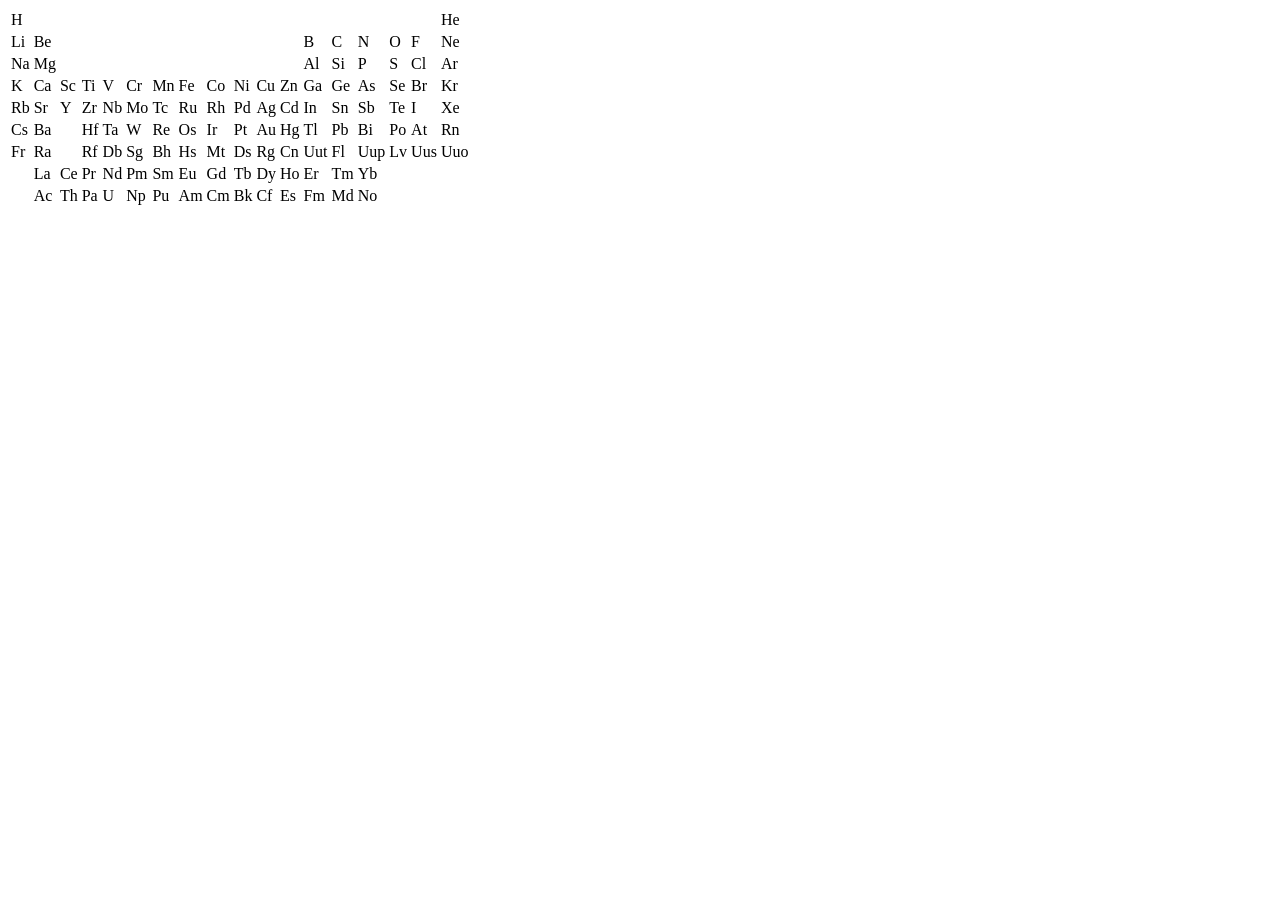
==== 2-uib/2022-11-14-shapes/class/exercise/index.html @ fe811b3f "Merge branch 'master' of github.com:22-d08-a/live" ====
<!DOCTYPE html>
<html lang="en">
  <head>
    <meta charset="UTF-8" />
    <meta http-equiv="X-UA-Compatible" content="IE=edge" />
    <meta name="viewport" content="width=device-width, initial-scale=1.0" />
    <title>Table</title>
  </head>
  <body>
    <table>
      <tr>
        <td>H</td>
        <td></td>
        <td></td>
        <td></td>
        <td></td>
        <td></td>
        <td></td>
        <td></td>
        <td></td>
        <td></td>
        <td></td>
        <td></td>
        <td></td>
        <td></td>
        <td></td>
        <td></td>
        <td></td>
        <td>He</td>
      </tr>
      <tr>
        <td>Li</td>
        <td>Be</td>
        <td></td>
        <td></td>
        <td></td>
        <td></td>
        <td></td>
        <td></td>
        <td></td>
        <td></td>
        <td></td>
        <td></td>
        <td>B</td>
        <td>C</td>
        <td>N</td>
        <td>O</td>
        <td>F</td>
        <td>Ne</td>
      </tr>
      <tr>
        <td>Na</td>
        <td>Mg</td>
        <td></td>
        <td></td>
        <td></td>
        <td></td>
        <td></td>
        <td></td>
        <td></td>
        <td></td>
        <td></td>
        <td></td>
        <td>Al</td>
        <td>Si</td>
        <td>P</td>
        <td>S</td>
        <td>Cl</td>
        <td>Ar</td>
      </tr>
      <tr>
        <td>K</td>
        <td>Ca</td>
        <td>Sc</td>
        <td>Ti</td>
        <td>V</td>
        <td>Cr</td>
        <td>Mn</td>
        <td>Fe</td>
        <td>Co</td>
        <td>Ni</td>
        <td>Cu</td>
        <td>Zn</td>
        <td>Ga</td>
        <td>Ge</td>
        <td>As</td>
        <td>Se</td>
        <td>Br</td>
        <td>Kr</td>
      </tr>
      <tr>
        <td>Rb</td>
        <td>Sr</td>
        <td>Y</td>
        <td>Zr</td>
        <td>Nb</td>
        <td>Mo</td>
        <td>Tc</td>
        <td>Ru</td>
        <td>Rh</td>
        <td>Pd</td>
        <td>Ag</td>
        <td>Cd</td>
        <td>In</td>
        <td>Sn</td>
        <td>Sb</td>
        <td>Te</td>
        <td>I</td>
        <td>Xe</td>
      </tr>
      <tr>
        <td>Cs</td>
        <td>Ba</td>
        <td></td>
        <td>Hf</td>
        <td>Ta</td>
        <td>W</td>
        <td>Re</td>
        <td>Os</td>
        <td>Ir</td>
        <td>Pt</td>
        <td>Au</td>
        <td>Hg</td>
        <td>Tl</td>
        <td>Pb</td>
        <td>Bi</td>
        <td>Po</td>
        <td>At</td>
        <td>Rn</td>
      </tr>
      <tr>
        <td>Fr</td>
        <td>Ra</td>
        <td></td>
        <td>Rf</td>
        <td>Db</td>
        <td>Sg</td>
        <td>Bh</td>
        <td>Hs</td>
        <td>Mt</td>
        <td>Ds</td>
        <td>Rg</td>
        <td>Cn</td>
        <td>Uut</td>
        <td>Fl</td>
        <td>Uup</td>
        <td>Lv</td>
        <td>Uus</td>
        <td>Uuo</td>
      </tr>
      <tr>
        <td></td>
        <td>La</td>
        <td>Ce</td>
        <td>Pr</td>
        <td>Nd</td>
        <td>Pm</td>
        <td>Sm</td>
        <td>Eu</td>
        <td>Gd</td>
        <td>Tb</td>
        <td>Dy</td>
        <td>Ho</td>
        <td>Er</td>
        <td>Tm</td>
        <td>Yb</td>
        <td></td>
        <td></td>
        <td></td>
      </tr>
      <tr>
        <td></td>
        <td>Ac</td>
        <td>Th</td>
        <td>Pa</td>
        <td>U</td>
        <td>Np</td>
        <td>Pu</td>
        <td>Am</td>
        <td>Cm</td>
        <td>Bk</td>
        <td>Cf</td>
        <td>Es</td>
        <td>Fm</td>
        <td>Md</td>
        <td>No</td>
        <td></td>
        <td></td>
        <td></td>
      </tr>
    </table>
  </body>
</html>
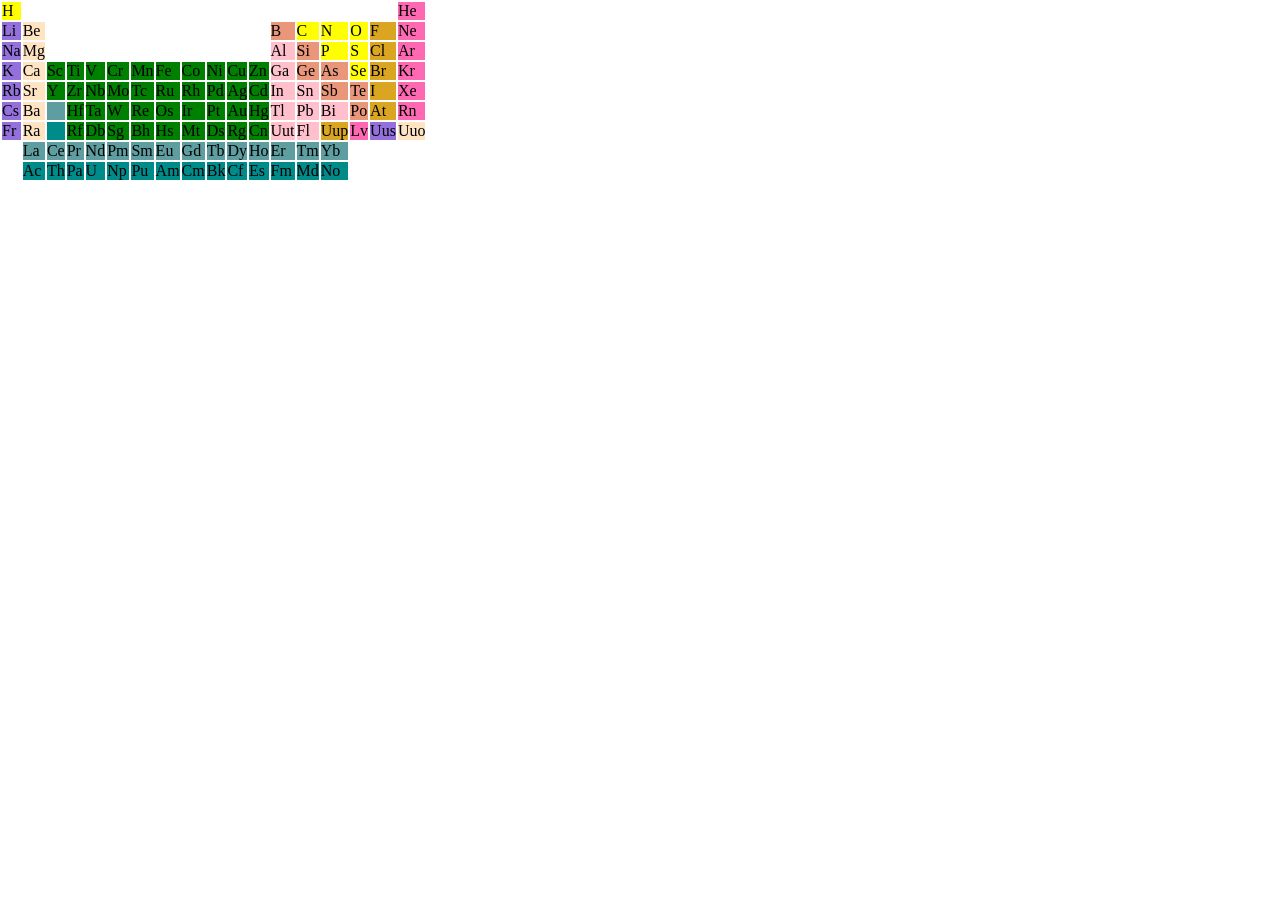
==== commit d6ae9e6a: "Table contend coloring using nth-child" ====
--- a/2-uib/2022-11-14-shapes/class/exercise/index.html
+++ b/2-uib/2022-11-14-shapes/class/exercise/index.html
@@ -1,193 +1,197 @@
 <!DOCTYPE html>
 <html lang="en">
-  <head>
-    <meta charset="UTF-8" />
-    <meta http-equiv="X-UA-Compatible" content="IE=edge" />
-    <meta name="viewport" content="width=device-width, initial-scale=1.0" />
-    <title>Table</title>
-  </head>
-  <body>
-    <table>
-      <tr>
-        <td>H</td>
-        <td></td>
-        <td></td>
-        <td></td>
-        <td></td>
-        <td></td>
-        <td></td>
-        <td></td>
-        <td></td>
-        <td></td>
-        <td></td>
-        <td></td>
-        <td></td>
-        <td></td>
-        <td></td>
-        <td></td>
-        <td></td>
-        <td>He</td>
-      </tr>
-      <tr>
-        <td>Li</td>
-        <td>Be</td>
-        <td></td>
-        <td></td>
-        <td></td>
-        <td></td>
-        <td></td>
-        <td></td>
-        <td></td>
-        <td></td>
-        <td></td>
-        <td></td>
-        <td>B</td>
-        <td>C</td>
-        <td>N</td>
-        <td>O</td>
-        <td>F</td>
-        <td>Ne</td>
-      </tr>
-      <tr>
-        <td>Na</td>
-        <td>Mg</td>
-        <td></td>
-        <td></td>
-        <td></td>
-        <td></td>
-        <td></td>
-        <td></td>
-        <td></td>
-        <td></td>
-        <td></td>
-        <td></td>
-        <td>Al</td>
-        <td>Si</td>
-        <td>P</td>
-        <td>S</td>
-        <td>Cl</td>
-        <td>Ar</td>
-      </tr>
-      <tr>
-        <td>K</td>
-        <td>Ca</td>
-        <td>Sc</td>
-        <td>Ti</td>
-        <td>V</td>
-        <td>Cr</td>
-        <td>Mn</td>
-        <td>Fe</td>
-        <td>Co</td>
-        <td>Ni</td>
-        <td>Cu</td>
-        <td>Zn</td>
-        <td>Ga</td>
-        <td>Ge</td>
-        <td>As</td>
-        <td>Se</td>
-        <td>Br</td>
-        <td>Kr</td>
-      </tr>
-      <tr>
-        <td>Rb</td>
-        <td>Sr</td>
-        <td>Y</td>
-        <td>Zr</td>
-        <td>Nb</td>
-        <td>Mo</td>
-        <td>Tc</td>
-        <td>Ru</td>
-        <td>Rh</td>
-        <td>Pd</td>
-        <td>Ag</td>
-        <td>Cd</td>
-        <td>In</td>
-        <td>Sn</td>
-        <td>Sb</td>
-        <td>Te</td>
-        <td>I</td>
-        <td>Xe</td>
-      </tr>
-      <tr>
-        <td>Cs</td>
-        <td>Ba</td>
-        <td></td>
-        <td>Hf</td>
-        <td>Ta</td>
-        <td>W</td>
-        <td>Re</td>
-        <td>Os</td>
-        <td>Ir</td>
-        <td>Pt</td>
-        <td>Au</td>
-        <td>Hg</td>
-        <td>Tl</td>
-        <td>Pb</td>
-        <td>Bi</td>
-        <td>Po</td>
-        <td>At</td>
-        <td>Rn</td>
-      </tr>
-      <tr>
-        <td>Fr</td>
-        <td>Ra</td>
-        <td></td>
-        <td>Rf</td>
-        <td>Db</td>
-        <td>Sg</td>
-        <td>Bh</td>
-        <td>Hs</td>
-        <td>Mt</td>
-        <td>Ds</td>
-        <td>Rg</td>
-        <td>Cn</td>
-        <td>Uut</td>
-        <td>Fl</td>
-        <td>Uup</td>
-        <td>Lv</td>
-        <td>Uus</td>
-        <td>Uuo</td>
-      </tr>
-      <tr>
-        <td></td>
-        <td>La</td>
-        <td>Ce</td>
-        <td>Pr</td>
-        <td>Nd</td>
-        <td>Pm</td>
-        <td>Sm</td>
-        <td>Eu</td>
-        <td>Gd</td>
-        <td>Tb</td>
-        <td>Dy</td>
-        <td>Ho</td>
-        <td>Er</td>
-        <td>Tm</td>
-        <td>Yb</td>
-        <td></td>
-        <td></td>
-        <td></td>
-      </tr>
-      <tr>
-        <td></td>
-        <td>Ac</td>
-        <td>Th</td>
-        <td>Pa</td>
-        <td>U</td>
-        <td>Np</td>
-        <td>Pu</td>
-        <td>Am</td>
-        <td>Cm</td>
-        <td>Bk</td>
-        <td>Cf</td>
-        <td>Es</td>
-        <td>Fm</td>
-        <td>Md</td>
-        <td>No</td>
-        <td></td>
-        <td></td>
-        <td></td>
-      </tr>
-    </table>
-  </body>
-</html>
+
+<head>
+  <meta charset="UTF-8" />
+  <meta http-equiv="X-UA-Compatible" content="IE=edge" />
+  <meta name="viewport" content="width=device-width, initial-scale=1.0" />
+  <title>Table</title>
+  <link rel="stylesheet" href="./css/style.css">
+</head>
+
+<body>
+  <table>
+    <tr>
+      <td>H</td>
+      <td></td>
+      <td></td>
+      <td></td>
+      <td></td>
+      <td></td>
+      <td></td>
+      <td></td>
+      <td></td>
+      <td></td>
+      <td></td>
+      <td></td>
+      <td></td>
+      <td></td>
+      <td></td>
+      <td></td>
+      <td></td>
+      <td>He</td>
+    </tr>
+    <tr>
+      <td>Li</td>
+      <td>Be</td>
+      <td></td>
+      <td></td>
+      <td></td>
+      <td></td>
+      <td></td>
+      <td></td>
+      <td></td>
+      <td></td>
+      <td></td>
+      <td></td>
+      <td>B</td>
+      <td>C</td>
+      <td>N</td>
+      <td>O</td>
+      <td>F</td>
+      <td>Ne</td>
+    </tr>
+    <tr>
+      <td>Na</td>
+      <td>Mg</td>
+      <td></td>
+      <td></td>
+      <td></td>
+      <td></td>
+      <td></td>
+      <td></td>
+      <td></td>
+      <td></td>
+      <td></td>
+      <td></td>
+      <td>Al</td>
+      <td>Si</td>
+      <td>P</td>
+      <td>S</td>
+      <td>Cl</td>
+      <td>Ar</td>
+    </tr>
+    <tr>
+      <td>K</td>
+      <td>Ca</td>
+      <td>Sc</td>
+      <td>Ti</td>
+      <td>V</td>
+      <td>Cr</td>
+      <td>Mn</td>
+      <td>Fe</td>
+      <td>Co</td>
+      <td>Ni</td>
+      <td>Cu</td>
+      <td>Zn</td>
+      <td>Ga</td>
+      <td>Ge</td>
+      <td>As</td>
+      <td>Se</td>
+      <td>Br</td>
+      <td>Kr</td>
+    </tr>
+    <tr>
+      <td>Rb</td>
+      <td>Sr</td>
+      <td>Y</td>
+      <td>Zr</td>
+      <td>Nb</td>
+      <td>Mo</td>
+      <td>Tc</td>
+      <td>Ru</td>
+      <td>Rh</td>
+      <td>Pd</td>
+      <td>Ag</td>
+      <td>Cd</td>
+      <td>In</td>
+      <td>Sn</td>
+      <td>Sb</td>
+      <td>Te</td>
+      <td>I</td>
+      <td>Xe</td>
+    </tr>
+    <tr>
+      <td>Cs</td>
+      <td>Ba</td>
+      <td></td>
+      <td>Hf</td>
+      <td>Ta</td>
+      <td>W</td>
+      <td>Re</td>
+      <td>Os</td>
+      <td>Ir</td>
+      <td>Pt</td>
+      <td>Au</td>
+      <td>Hg</td>
+      <td>Tl</td>
+      <td>Pb</td>
+      <td>Bi</td>
+      <td>Po</td>
+      <td>At</td>
+      <td>Rn</td>
+    </tr>
+    <tr>
+      <td>Fr</td>
+      <td>Ra</td>
+      <td></td>
+      <td>Rf</td>
+      <td>Db</td>
+      <td>Sg</td>
+      <td>Bh</td>
+      <td>Hs</td>
+      <td>Mt</td>
+      <td>Ds</td>
+      <td>Rg</td>
+      <td>Cn</td>
+      <td>Uut</td>
+      <td>Fl</td>
+      <td>Uup</td>
+      <td>Lv</td>
+      <td>Uus</td>
+      <td>Uuo</td>
+    </tr>
+    <tr>
+      <td></td>
+      <td>La</td>
+      <td>Ce</td>
+      <td>Pr</td>
+      <td>Nd</td>
+      <td>Pm</td>
+      <td>Sm</td>
+      <td>Eu</td>
+      <td>Gd</td>
+      <td>Tb</td>
+      <td>Dy</td>
+      <td>Ho</td>
+      <td>Er</td>
+      <td>Tm</td>
+      <td>Yb</td>
+      <td></td>
+      <td></td>
+      <td></td>
+    </tr>
+    <tr>
+      <td></td>
+      <td>Ac</td>
+      <td>Th</td>
+      <td>Pa</td>
+      <td>U</td>
+      <td>Np</td>
+      <td>Pu</td>
+      <td>Am</td>
+      <td>Cm</td>
+      <td>Bk</td>
+      <td>Cf</td>
+      <td>Es</td>
+      <td>Fm</td>
+      <td>Md</td>
+      <td>No</td>
+      <td></td>
+      <td></td>
+      <td></td>
+    </tr>
+  </table>
+</body>
+
+</html>
--- a/2-uib/2022-11-14-shapes/class/exercise/css/style.css
+++ b/2-uib/2022-11-14-shapes/class/exercise/css/style.css
@@ -0,0 +1,162 @@
+* {
+    margin: 0;
+    padding: 0;
+    box-sizing: border-box;
+}
+
+/*YELLOW*/
+tr:nth-child(1) td:nth-child(1),
+tr:nth-child(2) td:nth-child(14),
+tr:nth-child(2) td:nth-child(15),
+tr:nth-child(2) td:nth-child(16),
+tr:nth-child(3) td:nth-child(15),
+tr:nth-child(3) td:nth-child(16),
+tr:nth-child(4) td:nth-child(16) {
+    background-color: yellow;
+}
+
+tr:nth-child(2) td:nth-child(1),
+tr:nth-child(3) td:nth-child(1),
+tr:nth-child(4) td:nth-child(1),
+tr:nth-child(5) td:nth-child(1),
+tr:nth-child(6) td:nth-child(1),
+tr:nth-child(7) td:nth-child(1),
+tr:nth-child(7) td:nth-child(17) {
+    background-color: mediumpurple
+}
+
+tr:nth-child(2) td:nth-child(2),
+tr:nth-child(3) td:nth-child(2),
+tr:nth-child(4) td:nth-child(2),
+tr:nth-child(5) td:nth-child(2),
+tr:nth-child(6) td:nth-child(2),
+tr:nth-child(7) td:nth-child(2),
+tr:nth-child(7) td:nth-child(18) {
+    background-color: bisque;
+}
+
+/*GREEN*/
+tr:nth-child(4) td:nth-child(3),
+tr:nth-child(4) td:nth-child(4),
+tr:nth-child(4) td:nth-child(5),
+tr:nth-child(4) td:nth-child(6),
+tr:nth-child(4) td:nth-child(7),
+tr:nth-child(4) td:nth-child(8),
+tr:nth-child(4) td:nth-child(9),
+tr:nth-child(4) td:nth-child(10),
+tr:nth-child(4) td:nth-child(11),
+tr:nth-child(4) td:nth-child(12),
+tr:nth-child(5) td:nth-child(3),
+tr:nth-child(5) td:nth-child(4),
+tr:nth-child(5) td:nth-child(5),
+tr:nth-child(5) td:nth-child(6),
+tr:nth-child(5) td:nth-child(7),
+tr:nth-child(5) td:nth-child(8),
+tr:nth-child(5) td:nth-child(9),
+tr:nth-child(5) td:nth-child(10),
+tr:nth-child(5) td:nth-child(11),
+tr:nth-child(5) td:nth-child(12),
+tr:nth-child(6) td:nth-child(4),
+tr:nth-child(6) td:nth-child(5),
+tr:nth-child(6) td:nth-child(6),
+tr:nth-child(6) td:nth-child(7),
+tr:nth-child(6) td:nth-child(8),
+tr:nth-child(6) td:nth-child(9),
+tr:nth-child(6) td:nth-child(10),
+tr:nth-child(6) td:nth-child(11),
+tr:nth-child(6) td:nth-child(12),
+
+tr:nth-child(7) td:nth-child(4),
+tr:nth-child(7) td:nth-child(5),
+tr:nth-child(7) td:nth-child(6),
+tr:nth-child(7) td:nth-child(7),
+tr:nth-child(7) td:nth-child(8),
+tr:nth-child(7) td:nth-child(9),
+tr:nth-child(7) td:nth-child(10),
+tr:nth-child(7) td:nth-child(11),
+tr:nth-child(7) td:nth-child(12) {
+    background-color: green;
+}
+
+/*CADETBLUE*/
+tr:nth-child(6) td:nth-child(3),
+tr:nth-child(8) td:nth-child(2),
+tr:nth-child(8) td:nth-child(3),
+tr:nth-child(8) td:nth-child(4),
+tr:nth-child(8) td:nth-child(5),
+tr:nth-child(8) td:nth-child(6),
+tr:nth-child(8) td:nth-child(7),
+tr:nth-child(8) td:nth-child(8),
+tr:nth-child(8) td:nth-child(9),
+tr:nth-child(8) td:nth-child(10),
+tr:nth-child(8) td:nth-child(11),
+tr:nth-child(8) td:nth-child(12),
+tr:nth-child(8) td:nth-child(13),
+tr:nth-child(8) td:nth-child(14),
+tr:nth-child(8) td:nth-child(15) {
+    background-color: cadetblue;
+}
+
+/*DARKCYAN*/
+tr:nth-child(7) td:nth-child(3),
+tr:nth-child(9) td:nth-child(2),
+tr:nth-child(9) td:nth-child(3),
+tr:nth-child(9) td:nth-child(4),
+tr:nth-child(9) td:nth-child(5),
+tr:nth-child(9) td:nth-child(6),
+tr:nth-child(9) td:nth-child(7),
+tr:nth-child(9) td:nth-child(8),
+tr:nth-child(9) td:nth-child(9),
+tr:nth-child(9) td:nth-child(10),
+tr:nth-child(9) td:nth-child(11),
+tr:nth-child(9) td:nth-child(12),
+tr:nth-child(9) td:nth-child(13),
+tr:nth-child(9) td:nth-child(14),
+tr:nth-child(9) td:nth-child(15) {
+    background-color: darkcyan
+}
+
+/*PINK*/
+tr:nth-child(3) td:nth-child(13),
+tr:nth-child(4) td:nth-child(13),
+tr:nth-child(5) td:nth-child(13),
+tr:nth-child(5) td:nth-child(14),
+tr:nth-child(6) td:nth-child(13),
+tr:nth-child(6) td:nth-child(14),
+tr:nth-child(6) td:nth-child(15),
+tr:nth-child(7) td:nth-child(13),
+tr:nth-child(7) td:nth-child(14) {
+    background-color: pink;
+}
+
+/*DARKSALMON*/
+tr:nth-child(2) td:nth-child(13),
+tr:nth-child(3) td:nth-child(14),
+tr:nth-child(4) td:nth-child(14),
+tr:nth-child(4) td:nth-child(15),
+tr:nth-child(5) td:nth-child(15),
+tr:nth-child(5) td:nth-child(16),
+tr:nth-child(6) td:nth-child(16) {
+    background-color: darksalmon;
+}
+
+/*GOLDENROD*/
+tr:nth-child(2) td:nth-child(17),
+tr:nth-child(3) td:nth-child(17),
+tr:nth-child(4) td:nth-child(17),
+tr:nth-child(5) td:nth-child(17),
+tr:nth-child(6) td:nth-child(17),
+tr:nth-child(7) td:nth-child(15) {
+    background-color: goldenrod;
+}
+
+/*HOTPINK*/
+tr:nth-child(1) td:nth-child(18),
+tr:nth-child(2) td:nth-child(18),
+tr:nth-child(3) td:nth-child(18),
+tr:nth-child(4) td:nth-child(18),
+tr:nth-child(5) td:nth-child(18),
+tr:nth-child(6) td:nth-child(18),
+tr:nth-child(7) td:nth-child(16) {
+    background-color: hotpink;
+}
